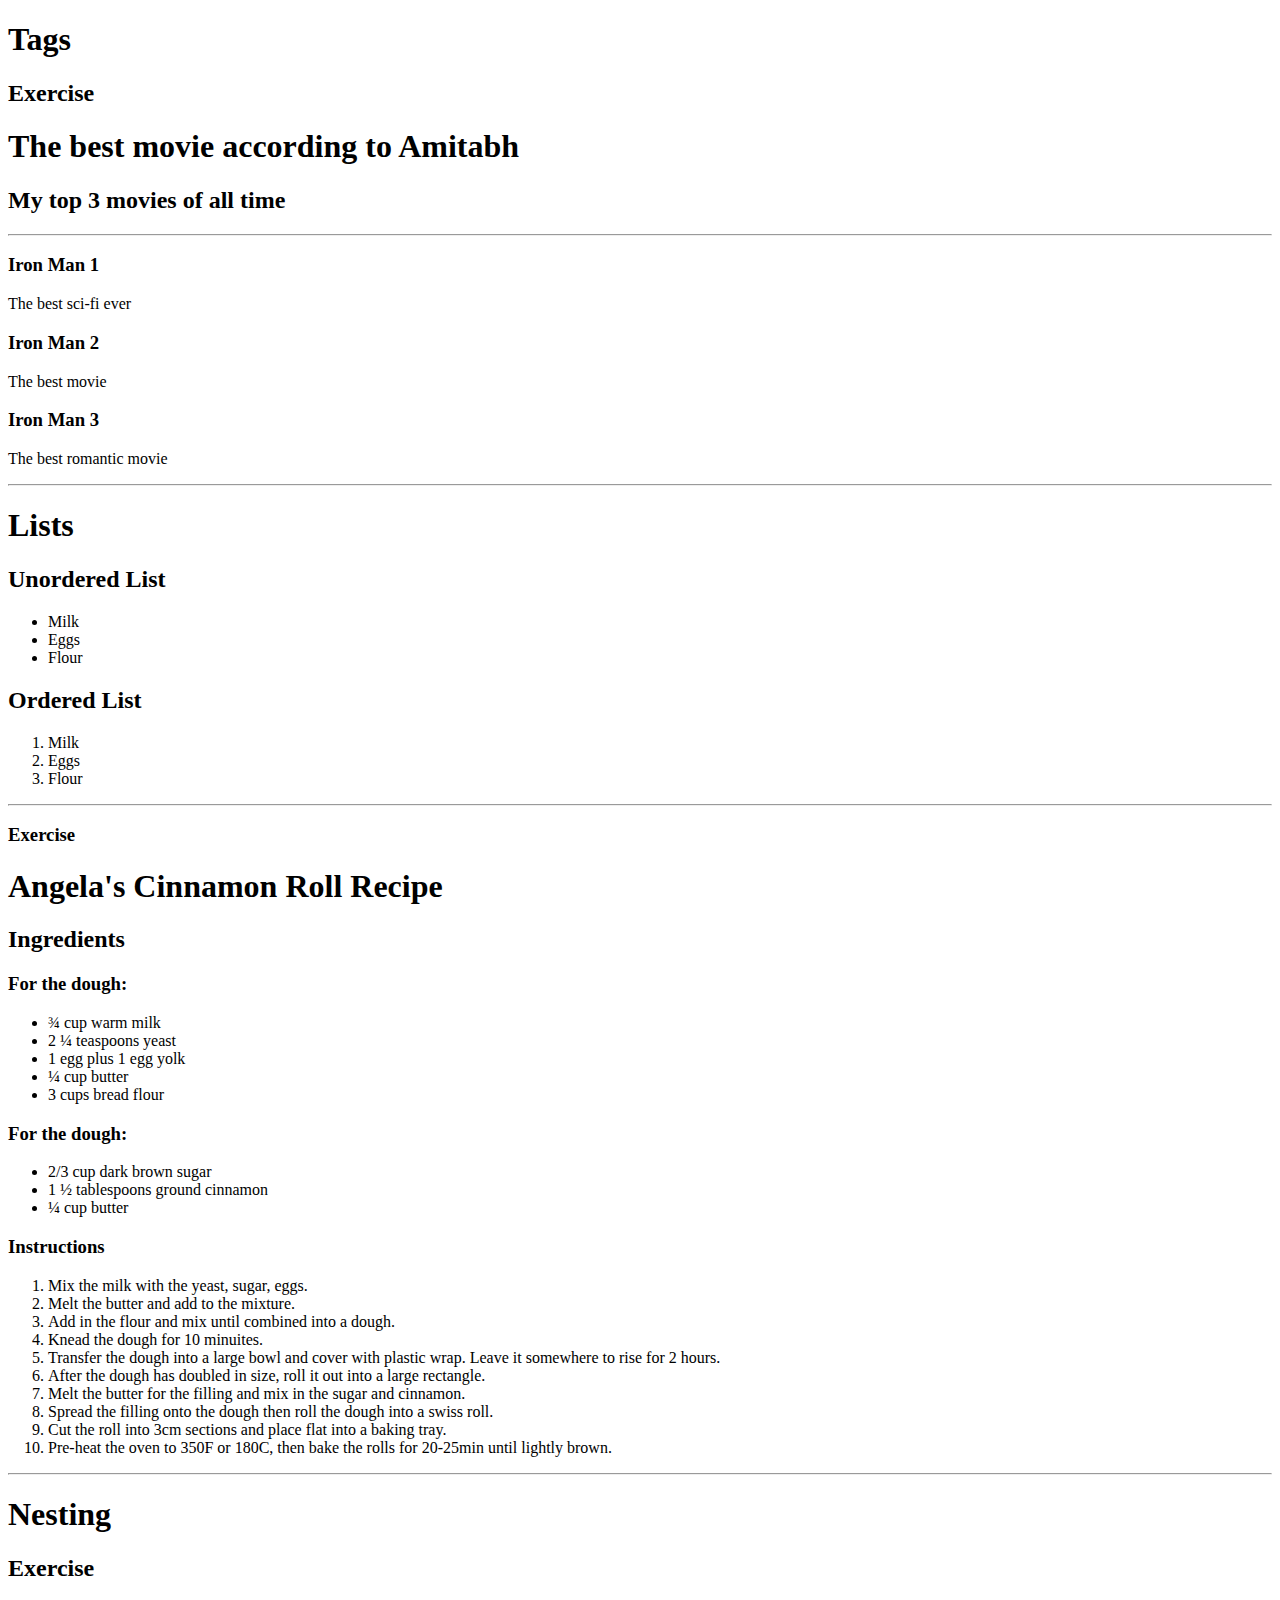
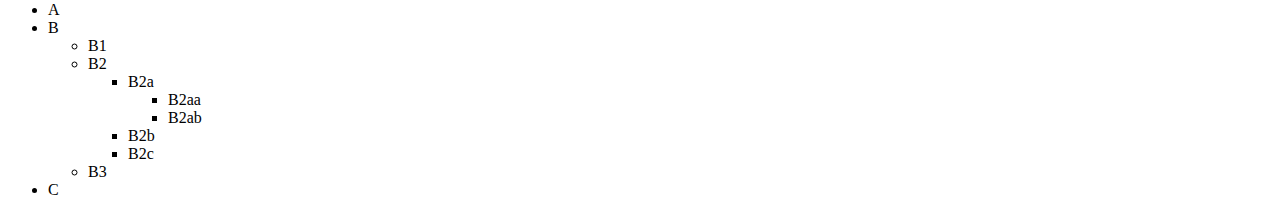
==== Day2/index.html @ c6730b6c "firstHalf" ====
<!DOCTYPE html>
<html lang="en">
  <head>
    <meta charset="UTF-8" />
    <meta name="viewport" content="width=device-width, initial-scale=1.0" />
    <title>Movie Reviews</title>
  </head>
  <body>
    <h1>Tags</h1>
    <h2>Exercise</h2>
    <h1>The best movie according to Amitabh</h1>
    <h2>My top 3 movies of all time</h2>
    <hr />
    <h3>Iron Man 1</h3>
    <p>The best sci-fi ever</p>
    <h3>Iron Man 2</h3>
    <p>The best movie</p>
    <h3>Iron Man 3</h3>
    <p>The best romantic movie</p>
    <hr / >
    <h1>Lists</h1>
    <h2>Unordered List</h2>
    <ul>
      <li>Milk</li>
      <li>Eggs</li>
      <li>Flour</li>
    </ul>
    <h2>Ordered List</h2>
    <ol>
      <li>Milk</li>
      <li>Eggs</li>
      <li>Flour</li>
    </ol>
    <hr />
    <h3>Exercise</h3>
    <h1>Angela's Cinnamon Roll Recipe</h1>
    <h2>Ingredients</h2>
    <h3>For the dough:</h3>
    <ul>
      <li>¾ cup warm milk</li>
      <li>2 ¼ teaspoons yeast</li>
      <li>1 egg plus 1 egg yolk</li>
      <li>¼ cup butter</li>
      <li>3 cups bread flour</li>
    </ul>
    <h3>For the dough:</h3>
    <ul>
      <li>2/3 cup dark brown sugar</li>
      <li>1 ½ tablespoons ground cinnamon</li>
      <li>¼ cup butter</li>
    </ul>
    <h3>Instructions</h3>
    <ol>
      <li>Mix the milk with the yeast, sugar, eggs.</li>
      <li>Melt the butter and add to the mixture.</li>
      <li>Add in the flour and mix until combined into a dough.</li>
      <li>Knead the dough for 10 minuites.</li>
      <li>
        Transfer the dough into a large bowl and cover with plastic wrap. Leave
        it somewhere to rise for 2 hours.
      </li>
      <li>
        After the dough has doubled in size, roll it out into a large rectangle.
      </li>
      <li>
        Melt the butter for the filling and mix in the sugar and cinnamon.
      </li>
      <li>
        Spread the filling onto the dough then roll the dough into a swiss roll.
      </li>
      <li>Cut the roll into 3cm sections and place flat into a baking tray.</li>
      <li>
        Pre-heat the oven to 350F or 180C, then bake the rolls for 20-25min
        until lightly brown.
      </li>
    </ol>
    <hr />
    <h1>Nesting</h1>
    <h2>Exercise</h2>
    <ul>
      <li>A</li>
      <li>B</li>
      <ul>
        <li>B1</li>
        <li>B2</li>
        <ul>
          <li>B2a</li>
          <ul>
            <li>B2aa</li>
            <li>B2ab</li>
          </ul>
          <li>B2b</li>
          <li>B2c</li>
        </ul>
        <li>B3</li>
      </ul>
      <li>C</li>
    </ul>
  </body>
</html>
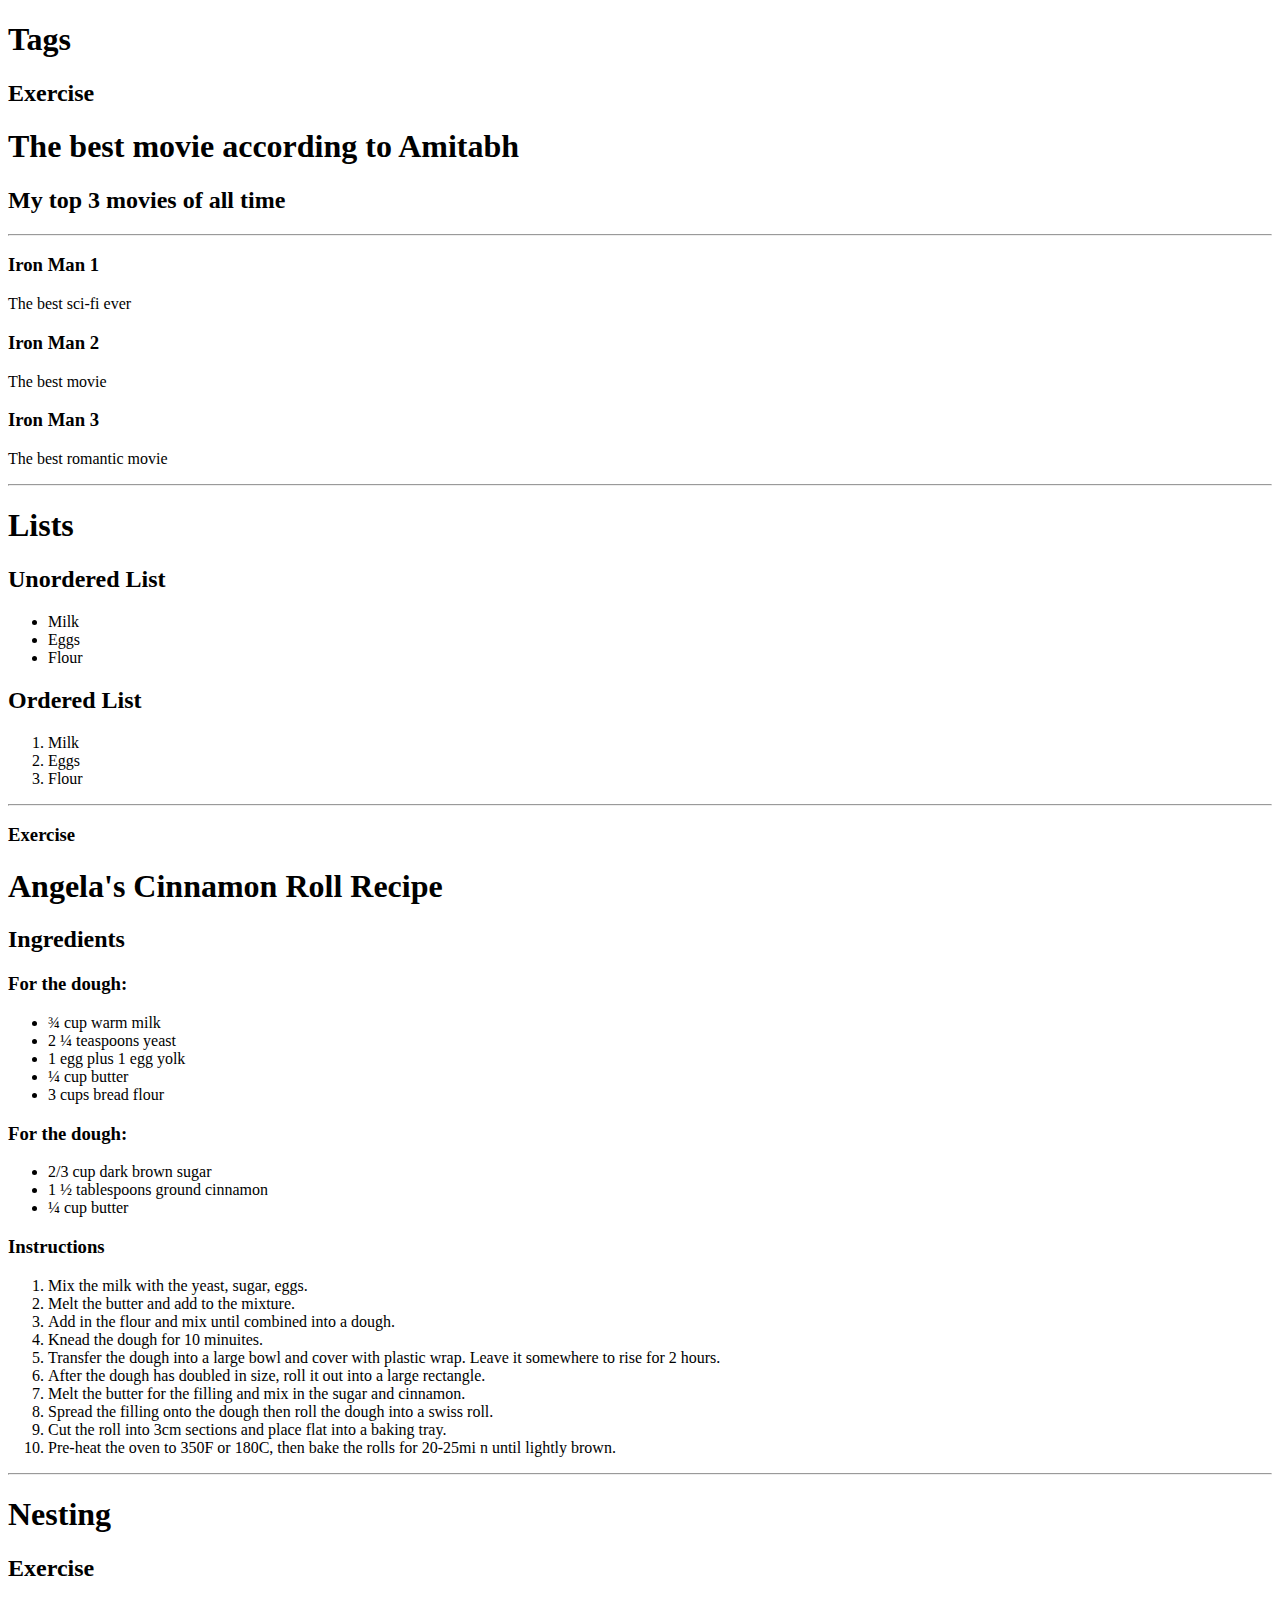
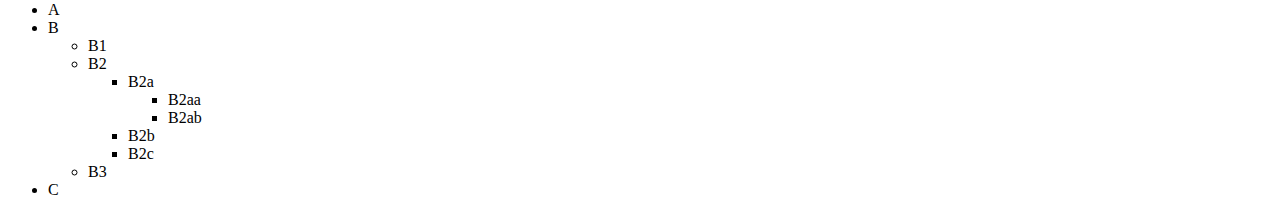
==== commit 8897e691: "CSS Exercise" ====
--- a/Day2/index.html
+++ b/Day2/index.html
@@ -70,7 +70,7 @@
       </li>
       <li>Cut the roll into 3cm sections and place flat into a baking tray.</li>
       <li>
-        Pre-heat the oven to 350F or 180C, then bake the rolls for 20-25min
+        Pre-heat the oven to 350F or 180C, then bake the rolls for 20-25mi n
         until lightly brown.
       </li>
     </ol>
